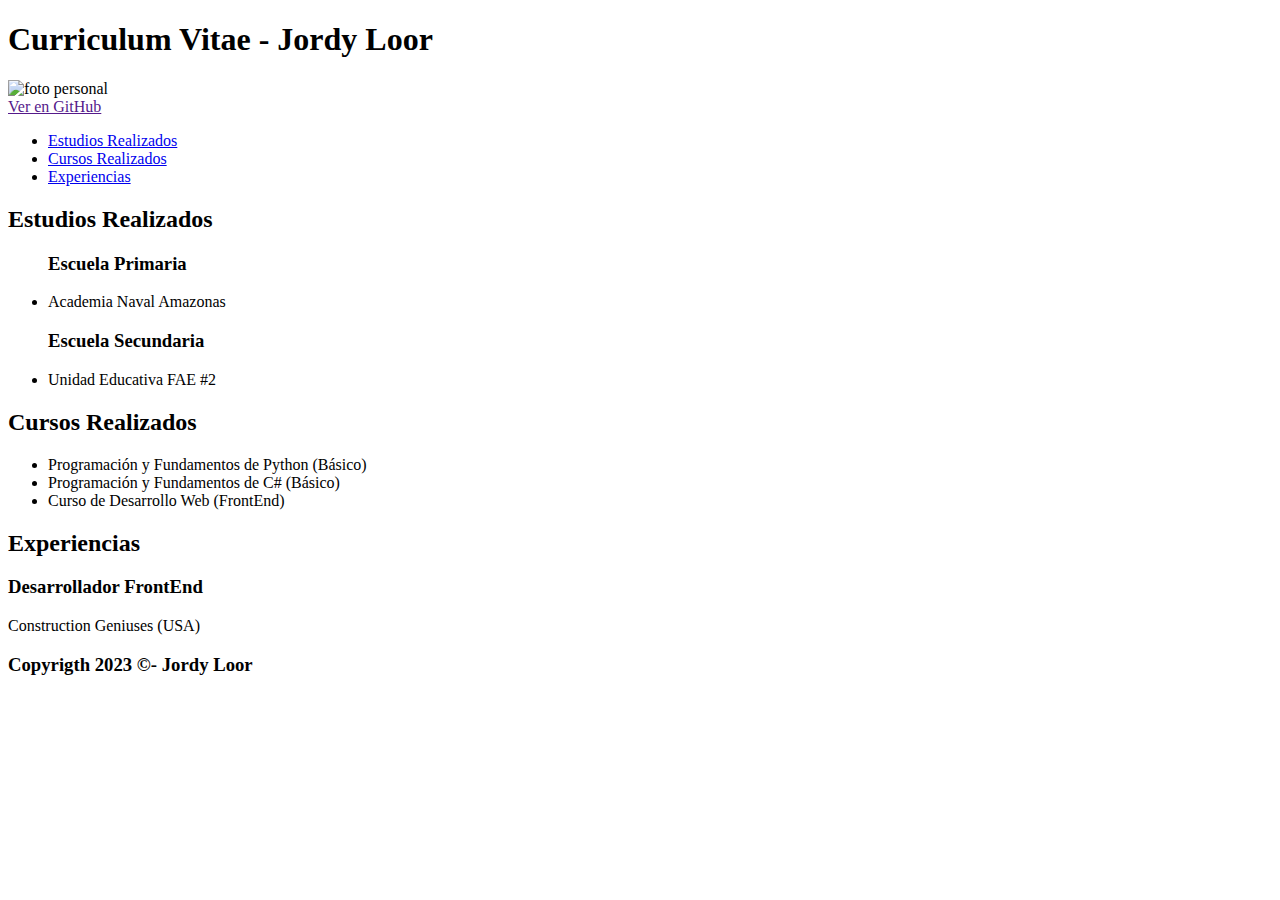
==== cv.html @ d607e816 "datos1" ====
<!DOCTYPE html>
<html lang="en">
<head>
    <meta charset="UTF-8">
    <meta http-equiv="X-UA-Compatible" content="IE=edge">
    <meta name="viewport" content="width=device-width, initial-scale=1.0">
    <title>CV</title>
</head>
<body>
    <header>
        <h1>Curriculum Vitae - Jordy Loor</h1>
        <img src="" alt="foto personal">
        <div class="github">
            <a href="">Ver en GitHub</a>
        </div>
    </header>

    <nav>
        <ul>
            <li><a href="#estudios">Estudios Realizados</a></li>
            <li><a href="#cursos">Cursos Realizados</a></li>
            <li><a href="#esp">Experiencias</a></li>
        </ul>
    </nav>

    
    <main>
        <section id="estudios">
            <h2>Estudios Realizados</h2>
            <ul>
                <h3>Escuela Primaria</h3>
                <li>Academia Naval Amazonas</li>
                <h3>Escuela Secundaria</h3>
                <li>Unidad Educativa FAE #2</li>
            </ul>
        </section>

        <section id="cursos">
            <h2>Cursos Realizados</h2>
            <ul>
                <li>Programación y Fundamentos de Python (Básico)</li>
                <li>Programación y Fundamentos de C# (Básico)</li>
                <li>Curso de Desarrollo Web (FrontEnd)</li>
            </ul>
        </section>

        <section id="exp">
            <h2>Experiencias</h2>
            <h3>Desarrollador FrontEnd</h3>
            <li>Construction Geniuses (USA)</li>
        </section>
    </main>

    <footer>
        <h3>Copyrigth 2023 &copy;- Jordy Loor</h3>
    </footer>
</body>
</html>
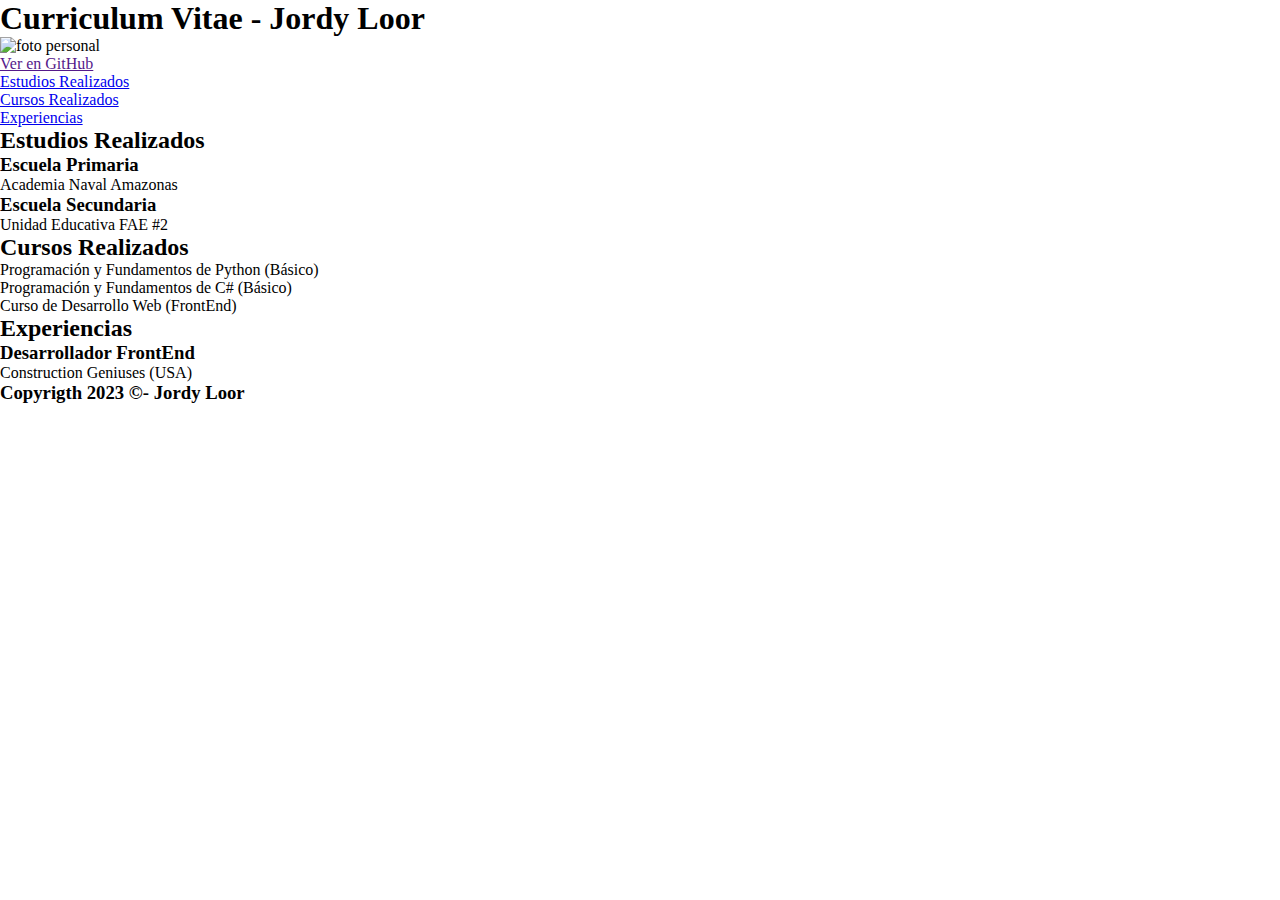
==== commit 064f455a: "css1" ====
--- a/cv.html
+++ b/cv.html
@@ -5,6 +5,7 @@
     <meta http-equiv="X-UA-Compatible" content="IE=edge">
     <meta name="viewport" content="width=device-width, initial-scale=1.0">
     <title>CV</title>
+    <link rel="stylesheet" href="style.css">
 </head>
 <body>
     <header>
@@ -23,7 +24,6 @@
         </ul>
     </nav>
 
-    
     <main>
         <section id="estudios">
             <h2>Estudios Realizados</h2>
--- a/style.css
+++ b/style.css
@@ -0,0 +1,28 @@
+* {
+    padding: 0;
+    margin: 0;
+    box-sizing: border-box;
+}
+
+body {
+    grid-template: 150px 1fr 50px / 200px 1fr;
+    grid-template-areas: "header header" "nav main" "footer footer";
+    grid-gap: 5px;
+    height: 100vh;
+}
+
+header {
+    grid-area: header;
+}
+
+nav {
+    grid-area: nav;
+}
+
+main {
+    grid-area: main;
+}
+
+footer {
+    grid-area: footer;
+}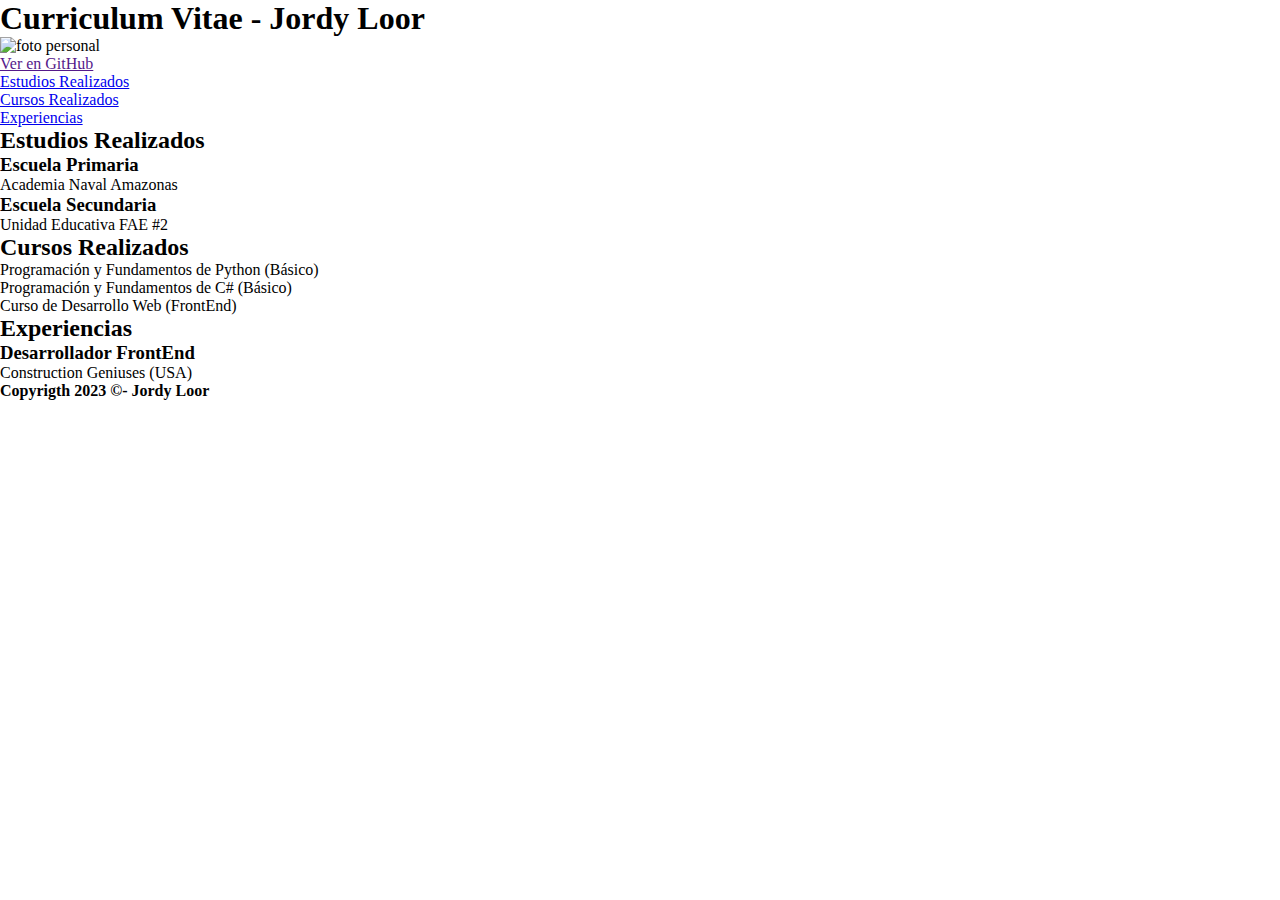
==== commit 58f266a3: "footer" ====
--- a/cv.html
+++ b/cv.html
@@ -8,51 +8,54 @@
     <link rel="stylesheet" href="style.css">
 </head>
 <body>
-    <header>
-        <h1>Curriculum Vitae - Jordy Loor</h1>
-        <img src="" alt="foto personal">
-        <div class="github">
-            <a href="">Ver en GitHub</a>
-        </div>
-    </header>
-
-    <nav>
-        <ul>
-            <li><a href="#estudios">Estudios Realizados</a></li>
-            <li><a href="#cursos">Cursos Realizados</a></li>
-            <li><a href="#esp">Experiencias</a></li>
-        </ul>
-    </nav>
-
-    <main>
-        <section id="estudios">
-            <h2>Estudios Realizados</h2>
+    <div class="container">
+        <header>
+            <h1>Curriculum Vitae - Jordy Loor</h1>
+            <img src="" alt="foto personal">
+            <div class="github">
+                <a href="">Ver en GitHub</a>
+            </div>
+        </header>
+    
+        <nav>
             <ul>
-                <h3>Escuela Primaria</h3>
-                <li>Academia Naval Amazonas</li>
-                <h3>Escuela Secundaria</h3>
-                <li>Unidad Educativa FAE #2</li>
+                <li><a href="#estudios">Estudios Realizados</a></li>
+                <li><a href="#cursos">Cursos Realizados</a></li>
+                <li><a href="#esp">Experiencias</a></li>
             </ul>
-        </section>
-
-        <section id="cursos">
-            <h2>Cursos Realizados</h2>
-            <ul>
-                <li>Programación y Fundamentos de Python (Básico)</li>
-                <li>Programación y Fundamentos de C# (Básico)</li>
-                <li>Curso de Desarrollo Web (FrontEnd)</li>
-            </ul>
-        </section>
-
-        <section id="exp">
-            <h2>Experiencias</h2>
-            <h3>Desarrollador FrontEnd</h3>
-            <li>Construction Geniuses (USA)</li>
-        </section>
-    </main>
-
-    <footer>
-        <h3>Copyrigth 2023 &copy;- Jordy Loor</h3>
-    </footer>
+        </nav>
+    
+        <main>
+            <section id="estudios">
+                <h2>Estudios Realizados</h2>
+                <ul>
+                    <h3>Escuela Primaria</h3>
+                    <li>Academia Naval Amazonas</li>
+                    <h3>Escuela Secundaria</h3>
+                    <li>Unidad Educativa FAE #2</li>
+                </ul>
+            </section>
+    
+            <section id="cursos">
+                <h2>Cursos Realizados</h2>
+                <ul>
+                    <li>Programación y Fundamentos de Python (Básico)</li>
+                    <li>Programación y Fundamentos de C# (Básico)</li>
+                    <li>Curso de Desarrollo Web (FrontEnd)</li>
+                </ul>
+            </section>
+    
+            <section id="exp">
+                <h2>Experiencias</h2>
+                <h3>Desarrollador FrontEnd</h3>
+                <li>Construction Geniuses (USA)</li>
+            </section>
+        </main>
+    
+        <footer>
+            <h4>Copyrigth 2023 &copy;- Jordy Loor</h4>
+        </footer>
+    </div>
+    
 </body>
 </html>--- a/style.css
+++ b/style.css
@@ -4,7 +4,7 @@
     box-sizing: border-box;
 }
 
-body {
+.container {
     grid-template: 150px 1fr 50px / 200px 1fr;
     grid-template-areas: "header header" "nav main" "footer footer";
     grid-gap: 5px;
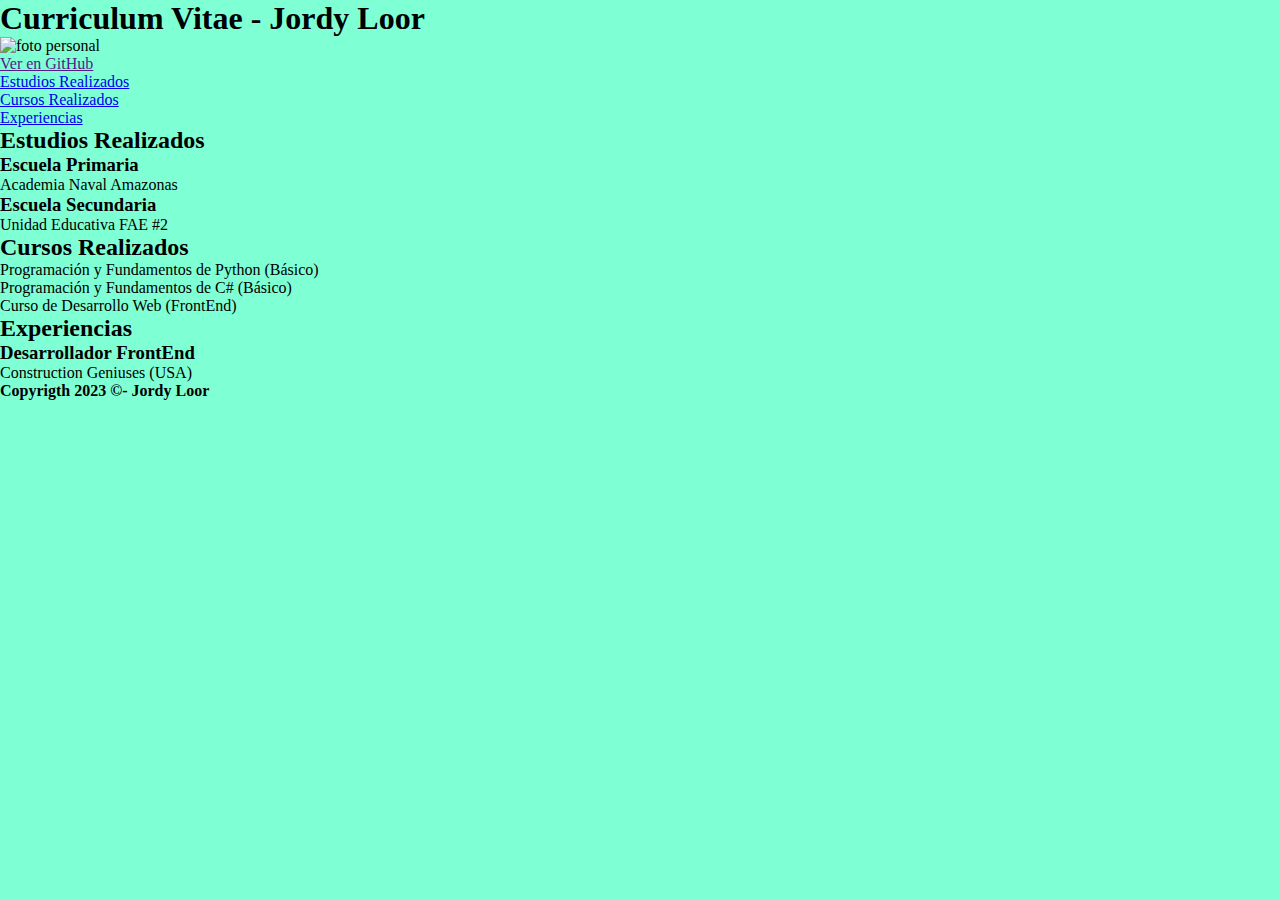
==== commit e00ab56d: "body" ====
--- a/cv.html
+++ b/cv.html
@@ -7,7 +7,7 @@
     <title>CV</title>
     <link rel="stylesheet" href="style.css">
 </head>
-<body>
+<body style="background-color: aquamarine;">
     <div class="container">
         <header>
             <h1>Curriculum Vitae - Jordy Loor</h1>
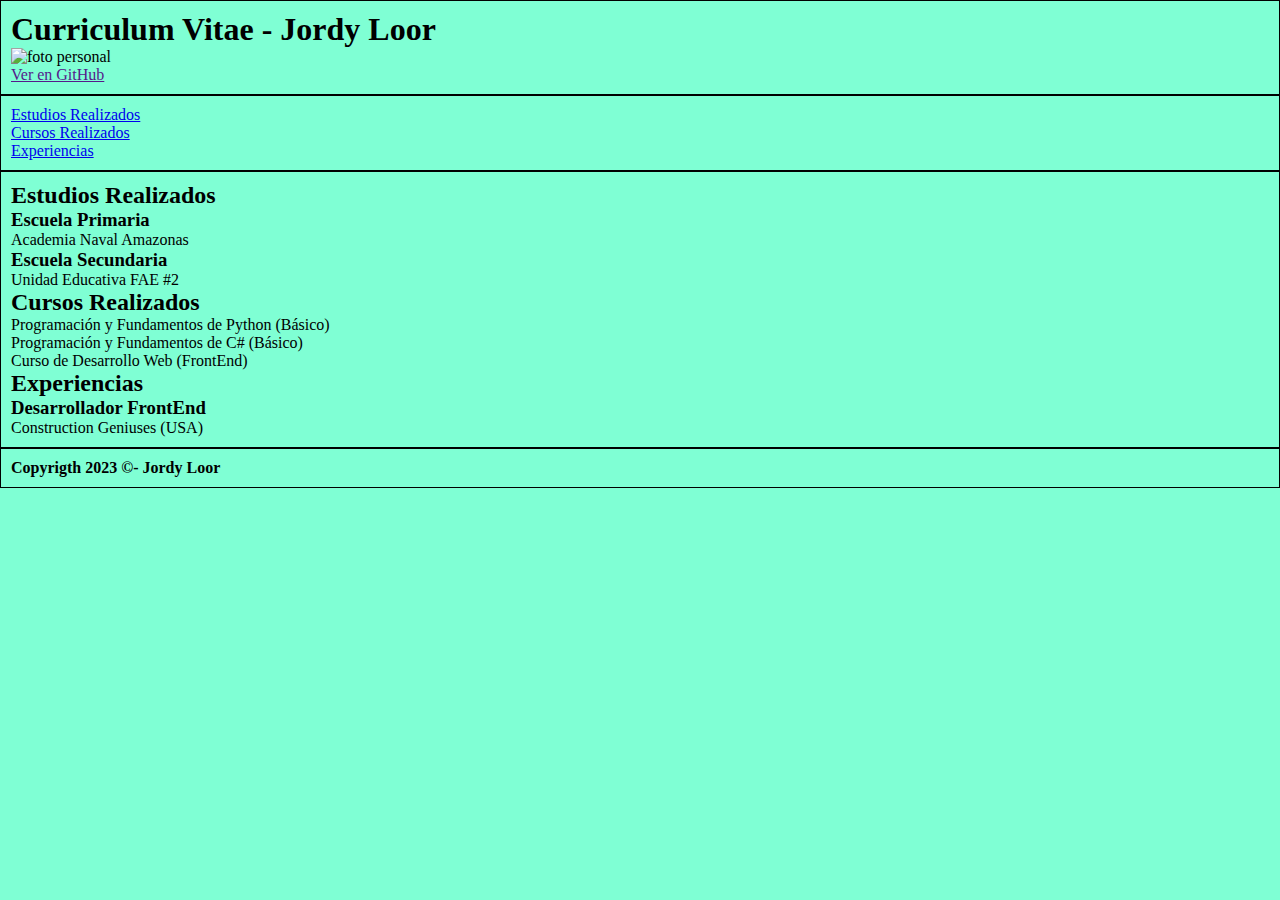
==== commit d371ebb6: "dnsd" ====
--- a/cv.html
+++ b/cv.html
@@ -9,7 +9,7 @@
 </head>
 <body style="background-color: aquamarine;">
     <div class="container">
-        <header>
+        <header class="item">
             <h1>Curriculum Vitae - Jordy Loor</h1>
             <img src="" alt="foto personal">
             <div class="github">
@@ -17,7 +17,7 @@
             </div>
         </header>
     
-        <nav>
+        <nav class="item">
             <ul>
                 <li><a href="#estudios">Estudios Realizados</a></li>
                 <li><a href="#cursos">Cursos Realizados</a></li>
@@ -25,7 +25,7 @@
             </ul>
         </nav>
     
-        <main>
+        <main class="item">
             <section id="estudios">
                 <h2>Estudios Realizados</h2>
                 <ul>
@@ -52,7 +52,7 @@
             </section>
         </main>
     
-        <footer>
+        <footer class="item">
             <h4>Copyrigth 2023 &copy;- Jordy Loor</h4>
         </footer>
     </div>
--- a/style.css
+++ b/style.css
@@ -9,6 +9,11 @@
     grid-template-areas: "header header" "nav main" "footer footer";
     grid-gap: 5px;
     height: 100vh;
+}
+
+.item {
+    border: 1px solid black;
+    padding: 10px;
 }
 
 header {
